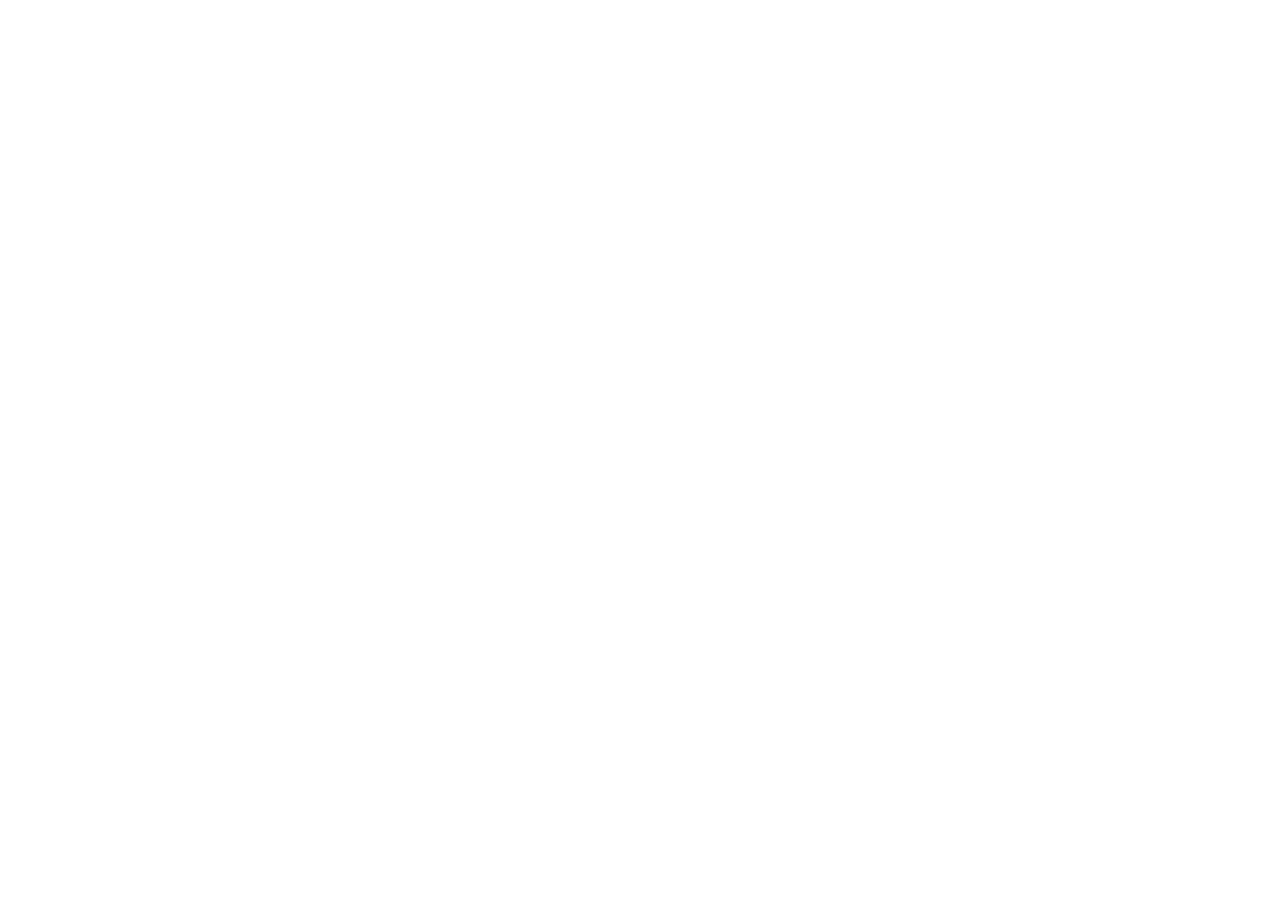
==== html/tableau.html @ d4900be2 "Add files via upload" ====
<!DOCTYPE html>
<html lang="en">
<head>
    <meta charset="UTF-8">
    <meta name="viewport" content="width=device-width, initial-scale=1.0">
    <title>Document</title>
</head>
<body>
    
</body>
</html>
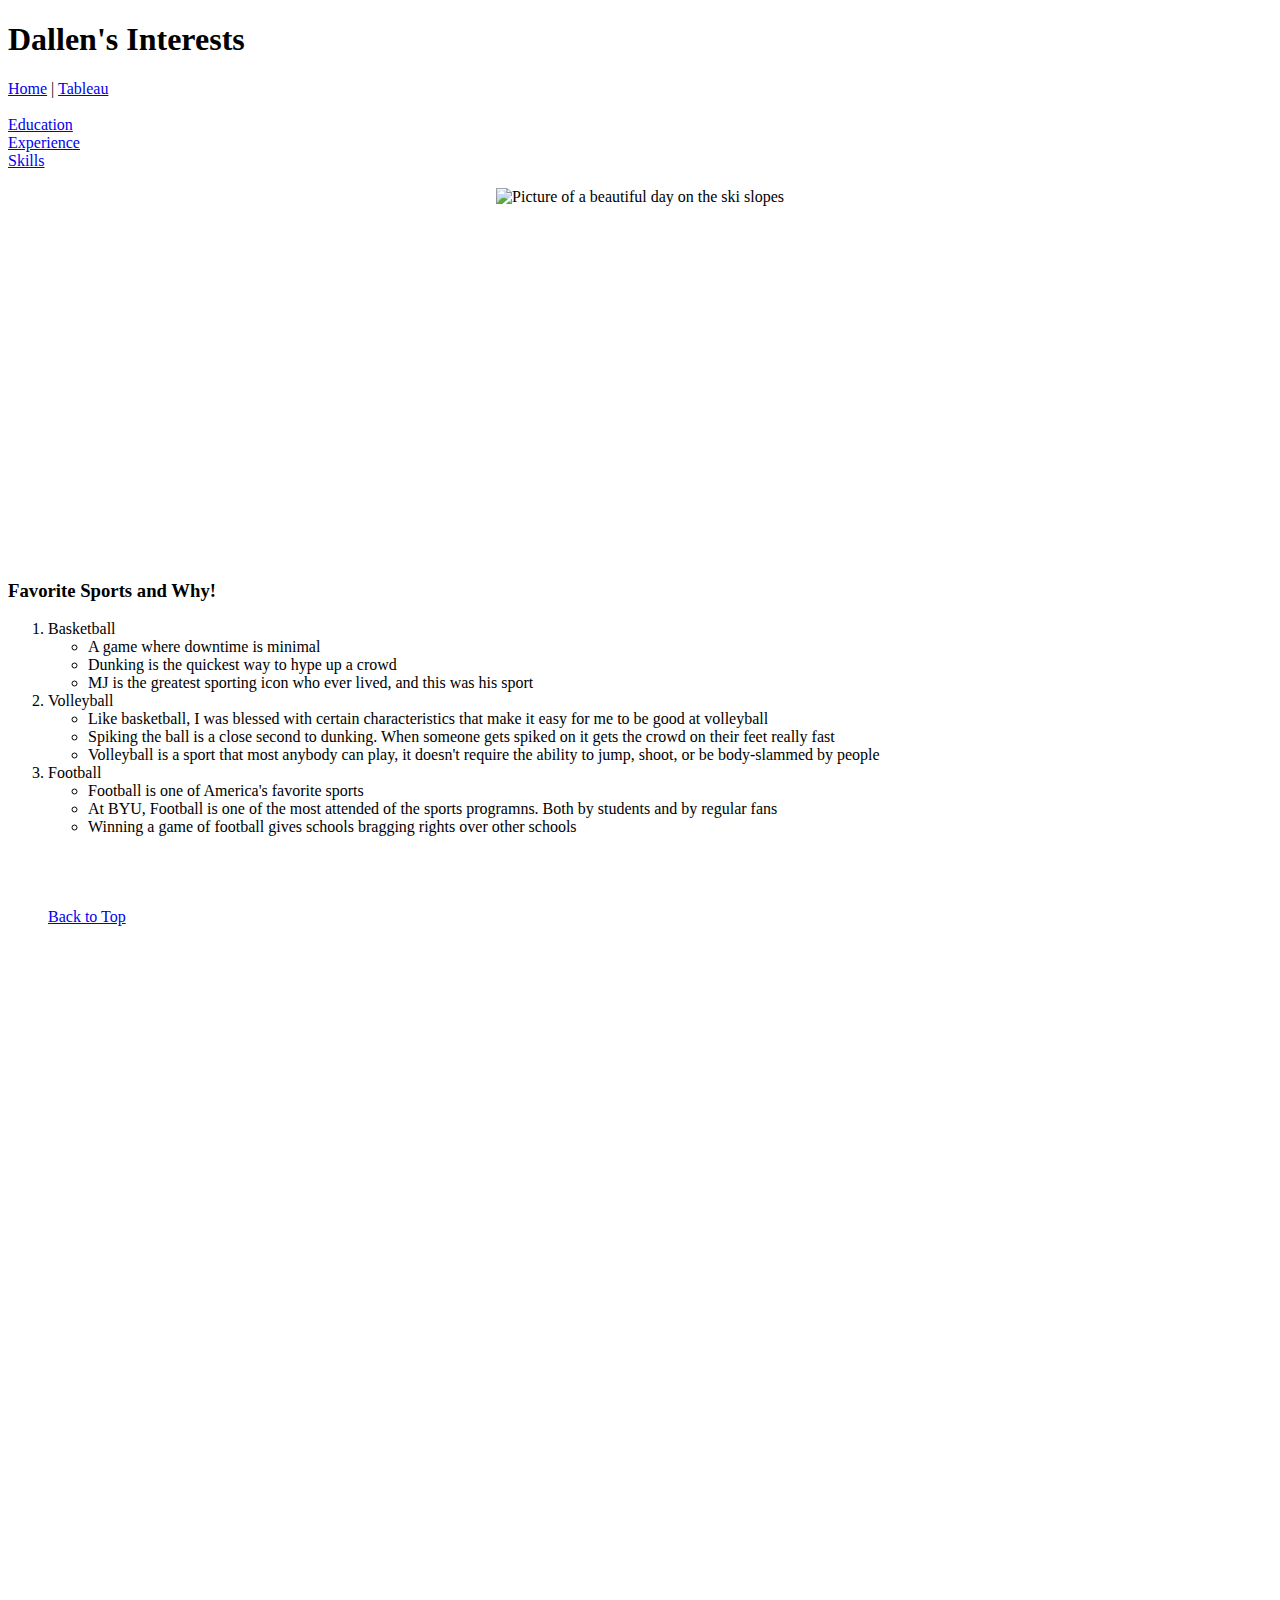
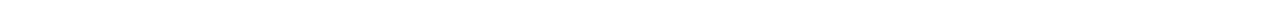
==== commit 6d029a34: "Add files via upload" ====
--- a/html/tableau.html
+++ b/html/tableau.html
@@ -3,9 +3,80 @@
 <head>
     <meta charset="UTF-8">
     <meta name="viewport" content="width=device-width, initial-scale=1.0">
-    <title>Document</title>
+    <title>My Interests</title>
+    <link rel="stylesheet" href="../css/mystyles.css">
+    <H1 class="headerbox">Dallen's Interests</H1>
 </head>
-<body>
-    
+<body class="homebg">
+    <a href="../index.html" id="top">Home</a> |
+    <a href="#">Tableau</a> <br><br>
+
+    <a href="#edu">Education</a> <br>
+    <a href="#exp">Experience</a> <br>
+    <a href="#ski">Skills</a> <br><br>
+
+    <!-- <iframe width="560" height="315" src="https://www.youtube.com/embed/YBI8biJT6ZA?si=R6XgsCdPB7eZkYw8" title="YouTube video player" frameborder="0" allow="accelerometer; autoplay; clipboard-write; encrypted-media; gyroscope; picture-in-picture; web-share" allowfullscreen></iframe> -->
+    <div style="text-align: center;">
+        <img src="../assets/img/Ski_Famille_-_Family_Ski_Holidays.jpg"class="customimg"alt="Picture of a beautiful day on the ski slopes" width="560" height="315"> 
+    </div> <br><br>
+
+    <div style="text-align: center;">
+        <iframe width="560" height="315" src="https://www.youtube.com/embed/MH1Y79FW06Y?si=7CqhfMFNHRIQslm0" title="YouTube video player" frameborder="0" allow="accelerometer; autoplay; clipboard-write; encrypted-media; gyroscope; picture-in-picture; web-share" allowfullscreen></iframe>
+    </div>
+
+    <div class="text-style-list">
+        <h3> Favorite Sports and Why!</h3>
+    </div>
+
+    <ol class="my-list">
+        <li class="bold" id="edu"> Basketball
+            <ul class="unordered-list">
+                <li>A game where downtime is minimal</li>
+                <li>Dunking is the quickest way to hype up a crowd</li>
+                <li>MJ is the greatest sporting icon who ever lived, and this was his sport</li>
+            </ul>
+        </li>
+        <li class="bold" id="exp">Volleyball
+            <ul>
+                <li>Like basketball, I was blessed with certain characteristics that make it easy for me to be good at volleyball</li>
+                <li>Spiking the ball is a close second to dunking. When someone gets spiked on it gets the crowd on their feet really fast</li>
+                <li>Volleyball is a sport that most anybody can play, it doesn't require the ability to jump, shoot, or be body-slammed by people</li>
+            </ul>
+        </li>
+        
+            <li class="bold" id="ski">Football
+                <ul>
+                    <li> Football is one of America's favorite sports</li>
+                    <li>At BYU, Football is one of the most attended of the sports programns. Both by students and by regular fans</li>
+                    <li>Winning a game of football gives schools bragging rights over other schools</li>
+
+                </ul> <br><br>
+
+       
+            <div class='tableauPlaceholder' id='viz1702757468531' style='position: relative'><noscript><a href='#'><img alt=' ' src='https:&#47;&#47;public.tableau.com&#47;static&#47;images&#47;An&#47;AnnualDegreesandCertificates_16487718324400&#47;Awards&#47;1_rss.png' style='border: none' /></a></noscript><object class='tableauViz'  style='display:none;'><param name='host_url' value='https%3A%2F%2Fpublic.tableau.com%2F' /> <param name='embed_code_version' value='3' /> <param name='site_root' value='' /><param name='name' value='AnnualDegreesandCertificates_16487718324400&#47;Awards' /><param name='tabs' value='yes' /><param name='toolbar' value='yes' /><param name='static_image' value='https:&#47;&#47;public.tableau.com&#47;static&#47;images&#47;An&#47;AnnualDegreesandCertificates_16487718324400&#47;Awards&#47;1.png' /> <param name='animate_transition' value='yes' /><param name='display_static_image' value='yes' /><param name='display_spinner' value='yes' /><param name='display_overlay' value='yes' /><param name='display_count' value='yes' /><param name='language' value='en-US' /></object></div>                <script type='text/javascript'>                    var divElement = document.getElementById('viz1702757468531');                    var vizElement = divElement.getElementsByTagName('object')[0];                    vizElement.style.width='1000px';vizElement.style.height='850px';                    var scriptElement = document.createElement('script');                    scriptElement.src = 'https://public.tableau.com/javascripts/api/viz_v1.js';                    vizElement.parentNode.insertBefore(scriptElement, vizElement);                </script> <br><br>
+
+            <a href="#top">Back to Top</a>
+            <p>&nbsp;</p>
+            <p>&nbsp;</p>
+            <p>&nbsp;</p>
+            <p>&nbsp;</p>
+            <p>&nbsp;</p>
+            <p>&nbsp;</p>
+            <p>&nbsp;</p>
+            <p>&nbsp;</p>
+            <p>&nbsp;</p>
+            <p>&nbsp;</p>
+            <p>&nbsp;</p>
+            <p>&nbsp;</p>
+            <p>&nbsp;</p>
+            <p>&nbsp;</p>
+            <p>&nbsp;</p>
+            <p>&nbsp;</p>
+            <p>&nbsp;</p>
+            <p>&nbsp;</p>
+            <p>&nbsp;</p>
+            <p>&nbsp;</p>
+        </li>
+    </ol>
 </body>
 </html>--- a/css/mystyles.css
+++ b/css/mystyles.css
@@ -0,0 +1,6 @@
+h1 { 
+    font-family: 'Times New Roman', Times, serif;
+}
+.diff-bg {
+    background-color: cornflowerblue !important;
+}